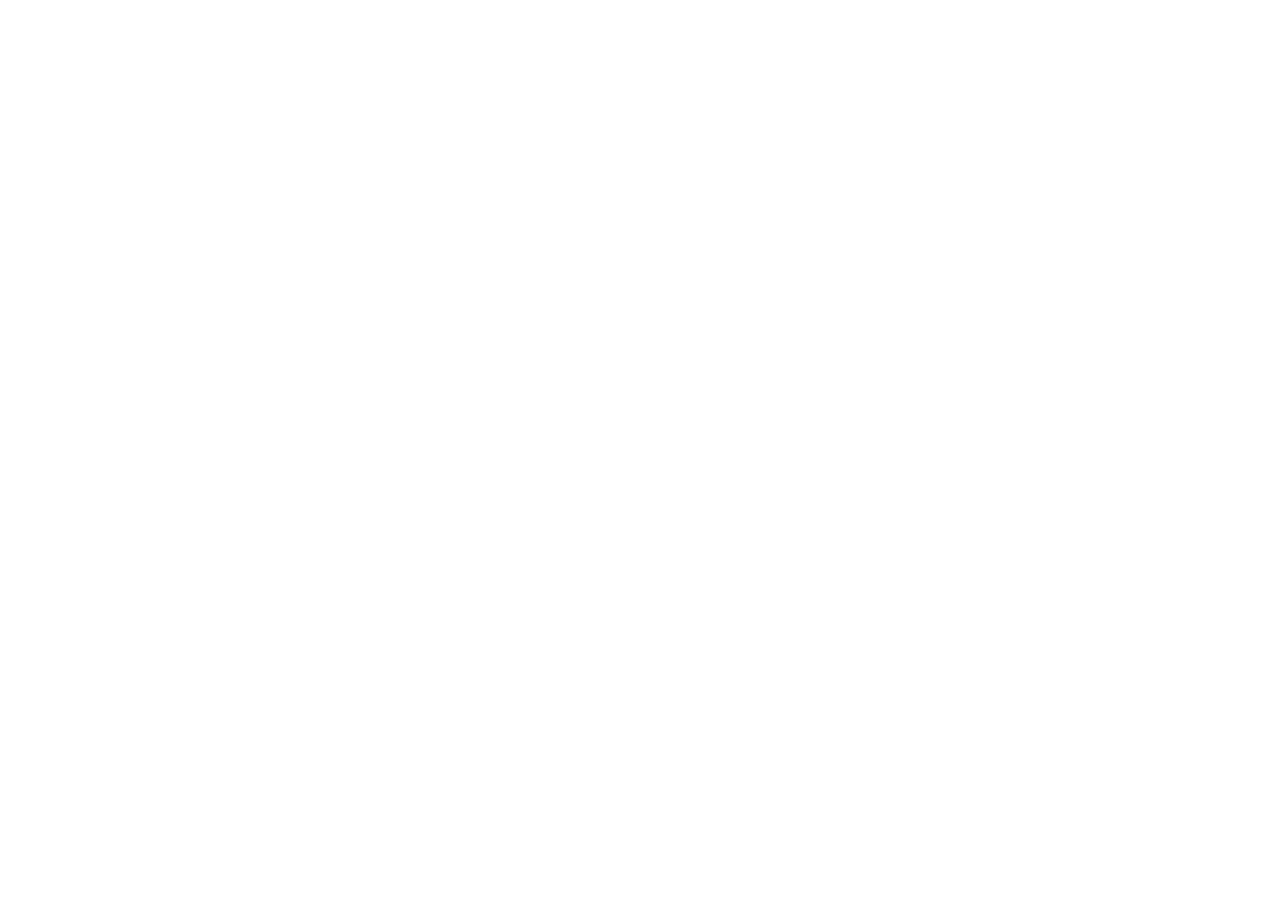
==== Atividade_04/index.html @ d790e762 "Upload atividade 4" ====
<!DOCTYPE html>

<html lang="en">

    <head>
        <meta charset="UTF-8">
        <meta name="viewport" content="width=device-width, initial-scale=1.0">
        <title>João Aidar - Projeto individual</title>
        <!--Importação web do framework-->
        <script src="https://cdn.jsdelivr.net/npm/phaser@3.55.2/dist/phaser.js"></script>
        <style>
            body {
                display: flex;
                justify-content: center;
                align-items: center;
                height: 100vh;
                margin: 0;
            }
        </style>
    </head>
    <body>
        <script type="module" src="./main.js"> </script>
    </body>
</html>
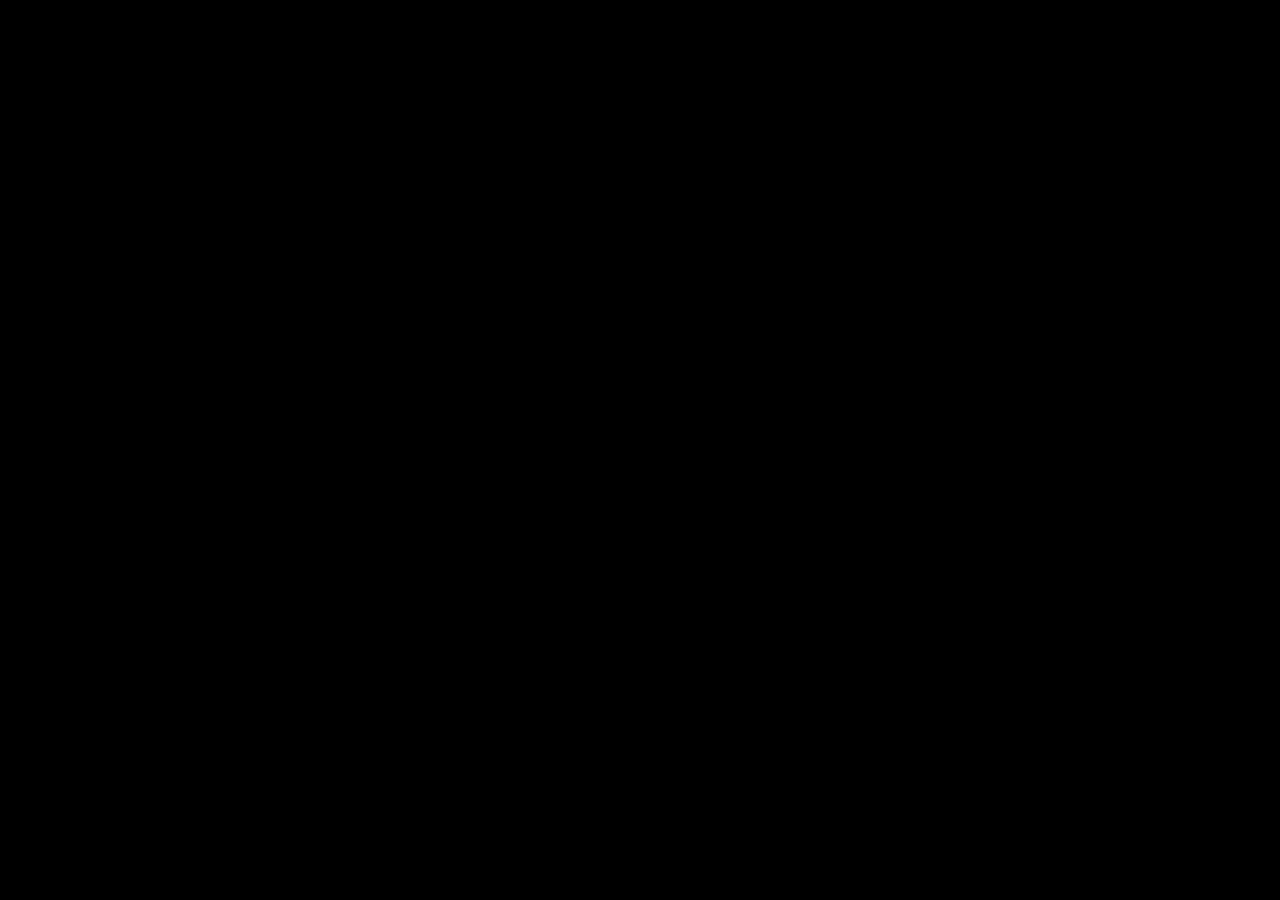
==== commit 3fb21db1: "Correções finais e upload" ====
--- a/Atividade_04/index.html
+++ b/Atividade_04/index.html
@@ -15,6 +15,7 @@
                 align-items: center;
                 height: 100vh;
                 margin: 0;
+                background-color:black;
             }
         </style>
     </head>
